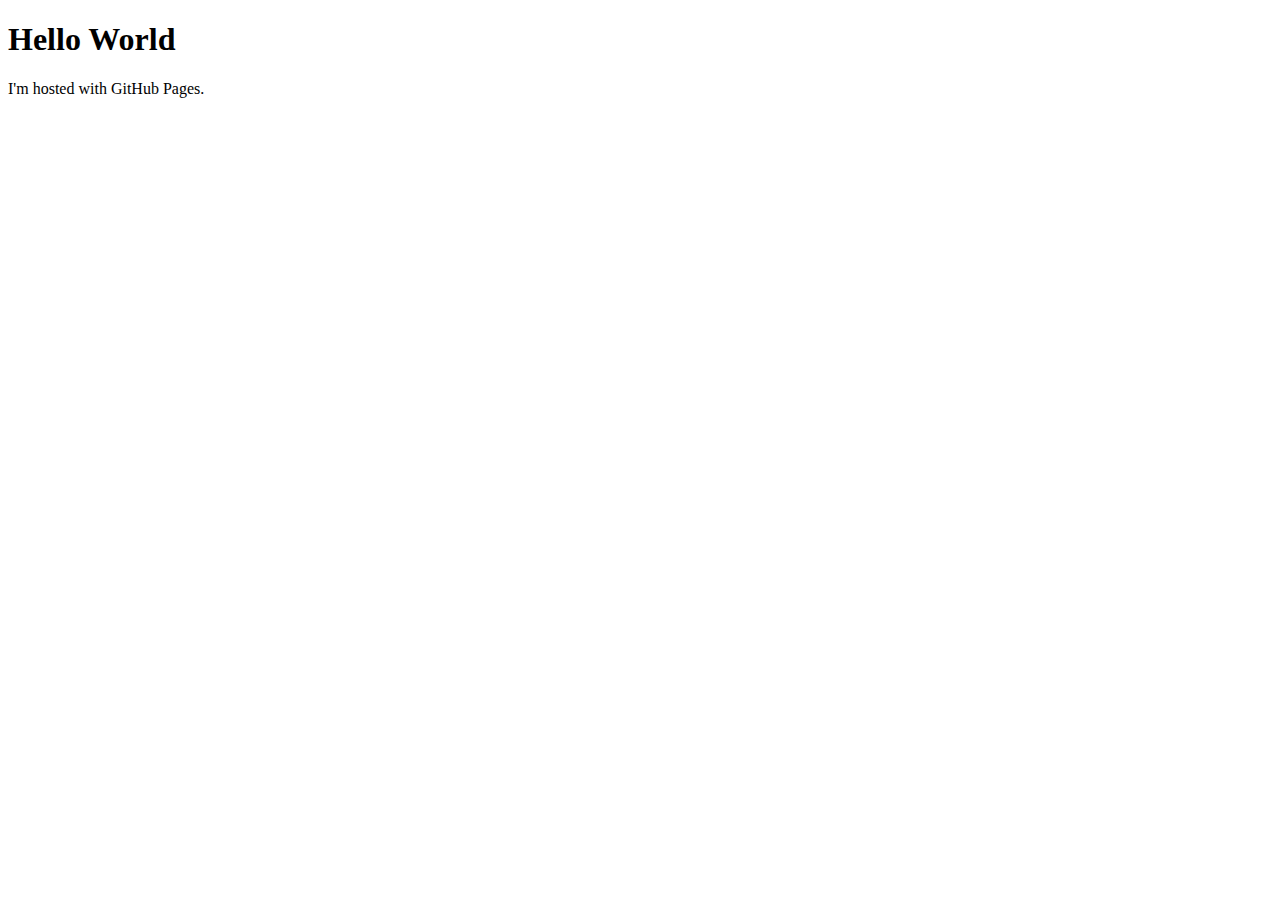
==== index.html @ 5d3fc16e "Update index.html" ====
<!DOCTYPE html>
<html lang="sv">
	<head>
		<meta charset="utf-8">
        <meta name="viewport" content="width=device-width, initial-scale=1">
		<title>Markus Svart</title>
	</head>

	<body>
		<h1>Hello World</h1>
		<p>I'm hosted with GitHub Pages.</p>
	</body>
</html>
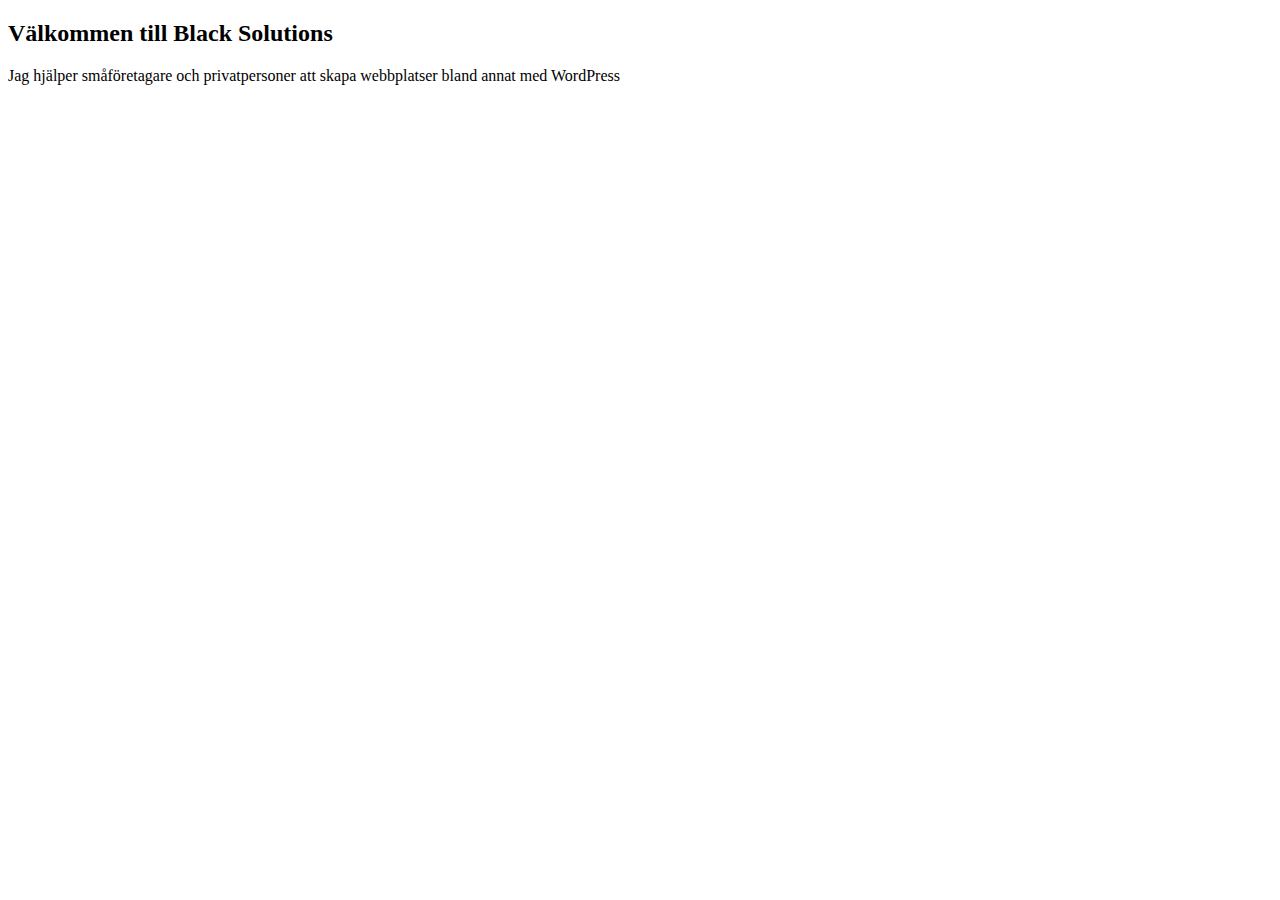
==== commit 118e44da: "Remove local bootstrap" ====
--- a/index.html
+++ b/index.html
@@ -4,10 +4,33 @@
 		<meta charset="utf-8">
         <meta name="viewport" content="width=device-width, initial-scale=1">
 		<title>Markus Svart</title>
+		
+		<!-- Set the base URL for all relative URLs within the document -->
+		<base href="https://markussvart.github.io/index.html">
+		
+		<!-- Gives a reference to a location in your document that may be in another language -->
+		<!--<link rel="alternate" href="https://es.example.com/" hreflang="es">-->
+		
+		<!-- Bootstrap CSS -->
+		<link rel="stylesheet" href="https://stackpath.bootstrapcdn.com/bootstrap/4.1.3/css/bootstrap.min.css" integrity="sha384-MCw98/SFnGE8fJT3GXwEOngsV7Zt27NXFoaoApmYm81iuXoPkFOJwJ8ERdknLPMO" crossorigin="anonymous">
+		<link rel="stylesheet" href="styles.css">
 	</head>
 
 	<body>
-		<h1>Hello World</h1>
-		<p>I'm hosted with GitHub Pages.</p>
+		<section id="hem" class="transparent">
+			<div class="container">
+				<div class="row">
+					<div class="col-md-6 col-md-offset-6">
+						<h2>Välkommen till Black Solutions</h2>
+						<p>Jag hjälper småföretagare och privatpersoner att skapa webbplatser bland annat med WordPress</p>
+					</div>
+				</div>
+			</div>
+		</section>
+
+
+		<script src="https://code.jquery.com/jquery-3.3.1.slim.min.js" integrity="sha384-q8i/X+965DzO0rT7abK41JStQIAqVgRVzpbzo5smXKp4YfRvH+8abtTE1Pi6jizo" crossorigin="anonymous"></script>
+		<script src="https://cdnjs.cloudflare.com/ajax/libs/popper.js/1.14.3/umd/popper.min.js" integrity="sha384-ZMP7rVo3mIykV+2+9J3UJ46jBk0WLaUAdn689aCwoqbBJiSnjAK/l8WvCWPIPm49" crossorigin="anonymous"></script>
+		<script src="https://stackpath.bootstrapcdn.com/bootstrap/4.1.3/js/bootstrap.min.js" integrity="sha384-ChfqqxuZUCnJSK3+MXmPNIyE6ZbWh2IMqE241rYiqJxyMiZ6OW/JmZQ5stwEULTy" crossorigin="anonymous"></script>
 	</body>
 </html>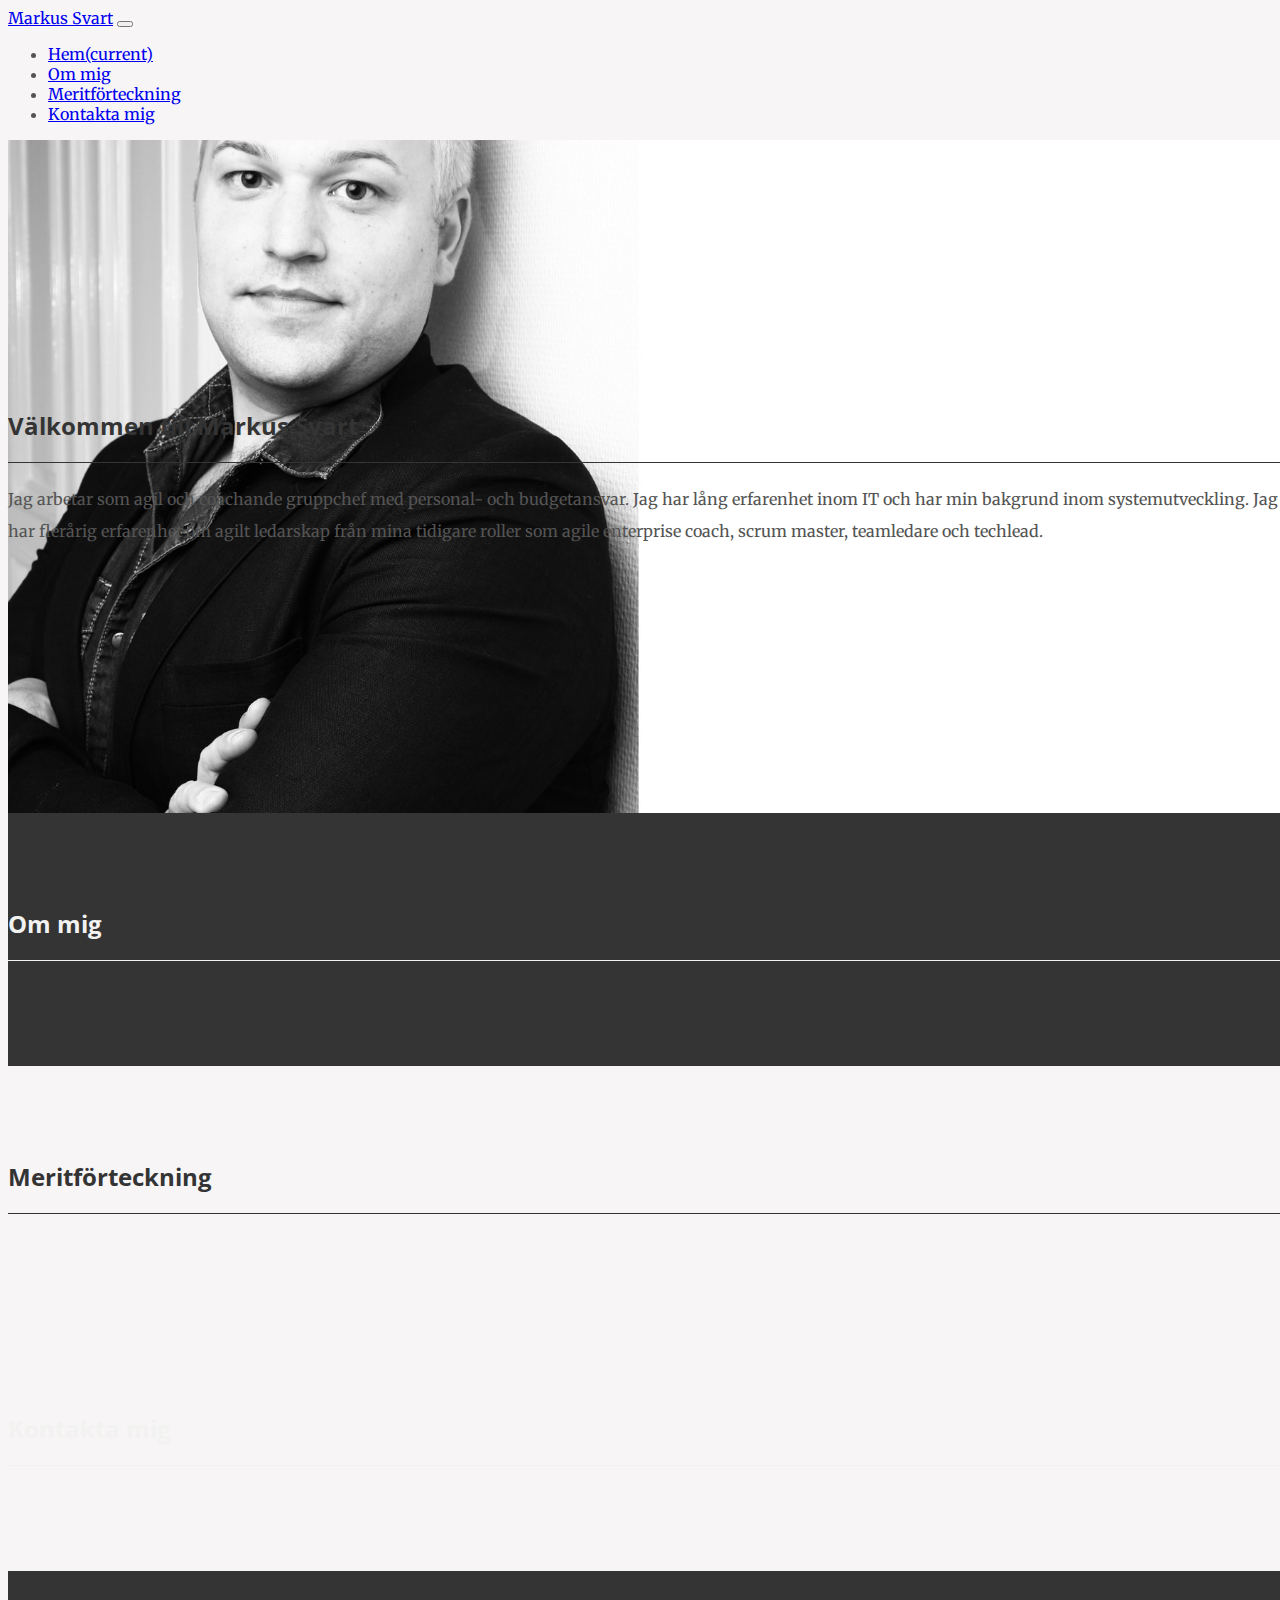
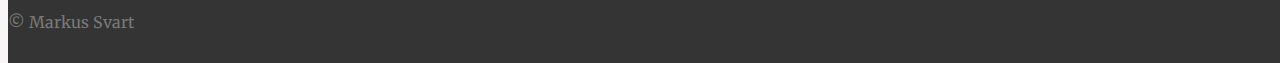
==== commit e3278505: "kontakt dark" ====
--- a/index.html
+++ b/index.html
@@ -17,17 +17,73 @@
 	</head>
 
 	<body>
+	
+		<nav class="navbar navbar-expand-md navbar-dark bg-dark fixed-top">
+			<a class="navbar-brand" href="#">Markus Svart</a>
+			<button class="navbar-toggler" type="button" data-toggle="collapse" data-target="#mainMenu" aria-controls="mainMenu" aria-expanded="false" aria-label="Toggle navigation">
+				<span class="navbar-toggler-icon"></span>
+			</button>
+			<div class="collapse navbar-collapse" id="mainMenu">
+				<ul class="navbar-nav mr-auto">
+					<li class="nav-item active">
+						<a class="nav-link" href="#">Hem<span class="sr-only">(current)</span></a>
+					</li>
+					<li class="nav-item">
+						<a class="nav-link" href="#">Om mig</a>
+					</li>
+					<li class="nav-item">
+						<a class="nav-link" href="#">Meritförteckning</a>
+					</li>
+					<li class="nav-item">
+						<a class="nav-link" href="#">Kontakta mig</a>
+					</li>
+				</ul>
+			</div>
+		</nav>
 		<section id="hem" class="transparent">
 			<div class="container">
-				<div class="row">
-					<div class="col-md-6 col-md-offset-6">
-						<h2>Välkommen till Black Solutions</h2>
-						<p>Jag hjälper småföretagare och privatpersoner att skapa webbplatser bland annat med WordPress</p>
+				<div class="row justify-content-end">
+					<div class="col-md-6">
+						<h2>Välkommen till Markus Svart</h2>
+						<p>Jag arbetar som agil och coachande gruppchef med personal- och budgetansvar. Jag har lång erfarenhet inom IT och har min bakgrund inom systemutveckling. Jag har flerårig erfarenhet om agilt ledarskap från mina tidigare roller som agile enterprise coach, scrum master, teamledare och techlead.</p>
 					</div>
 				</div>
 			</div>
 		</section>
-
+		<section id="ommig" class="transparent dark">
+			<div class="container">
+				<div class="row">
+					<div class="col">
+						<h2>Om mig</h2>
+					</div>
+				</div>
+			</div>
+		</section>
+		<section id="meritforteckning" class="transparent">
+			<div class="container">
+				<div class="row">
+					<div class="col">
+						<h2>Meritförteckning</h2>
+					</div>
+				</div>
+			</div>
+		</section>
+		<section id="kontakt" class="transparent dark">
+			<div class="container">
+				<div class="row">
+					<div class="col">
+						<h2>Kontakta mig</h2>
+					</div>
+				</div>
+			</div>
+		</section>
+		<footer>
+			<div class="container">
+				<div class="text-center">
+					<p>&copy; Markus Svart</p>
+				</div>
+			</div>
+		</footer>
 
 		<script src="https://code.jquery.com/jquery-3.3.1.slim.min.js" integrity="sha384-q8i/X+965DzO0rT7abK41JStQIAqVgRVzpbzo5smXKp4YfRvH+8abtTE1Pi6jizo" crossorigin="anonymous"></script>
 		<script src="https://cdnjs.cloudflare.com/ajax/libs/popper.js/1.14.3/umd/popper.min.js" integrity="sha384-ZMP7rVo3mIykV+2+9J3UJ46jBk0WLaUAdn689aCwoqbBJiSnjAK/l8WvCWPIPm49" crossorigin="anonymous"></script>
--- a/styles.css
+++ b/styles.css
@@ -0,0 +1,66 @@
+@import url('https://fonts.googleapis.com/css?family=Open+Sans|Merriweather');
+
+html, body {
+    height: 100%;
+    width: 100%;
+	font-family: 'Merriweather', serif;
+	background: #f7f5f6;
+	color: #545454;
+}
+h1, h2, h3, h4, h5, h6 {
+	font-family: 'Open Sans', sans-serif;
+	color: #343434;
+}
+h1, h2 {
+	border-bottom: 1px solid #343434;
+	padding-bottom: 20px;
+}
+section,
+body > div.container {
+    padding: 75px 0 85px;
+	line-height: 2em;
+}
+section.light {
+	background: #f2f2f1;
+	padding: 24px 0 20px;
+}
+section.light hr{
+	border-color: #343434;
+}
+section.dark,
+footer {
+	background: #343434;
+	color: #797979;
+}
+section.dark h2,
+section.dark h3,
+section.dark h4,
+section.dark h5,
+section.dark h6 {
+	color: #f2f2f1;
+	border-color: #f2f2f1;
+}
+section.dark a:hover{
+	color: #797979;
+}
+footer {
+	padding: 25px 0 15px;
+}
+
+#hem.transparent {
+	background: url(images/header.jpg) no-repeat center top;
+	padding: 250px 0;
+	-webkit-background-size: cover;
+	-moz-background-size: cover;
+	-o-background-size: cover;
+	background-size: cover;
+	background-attachment: fixed;
+}
+#kontakt.transparent {
+	background: url(images/world.jpg) no-repeat center top;
+	-webkit-background-size: cover;
+	-moz-background-size: cover;
+	-o-background-size: cover;
+	background-size: cover;
+	background-attachment: fixed;
+}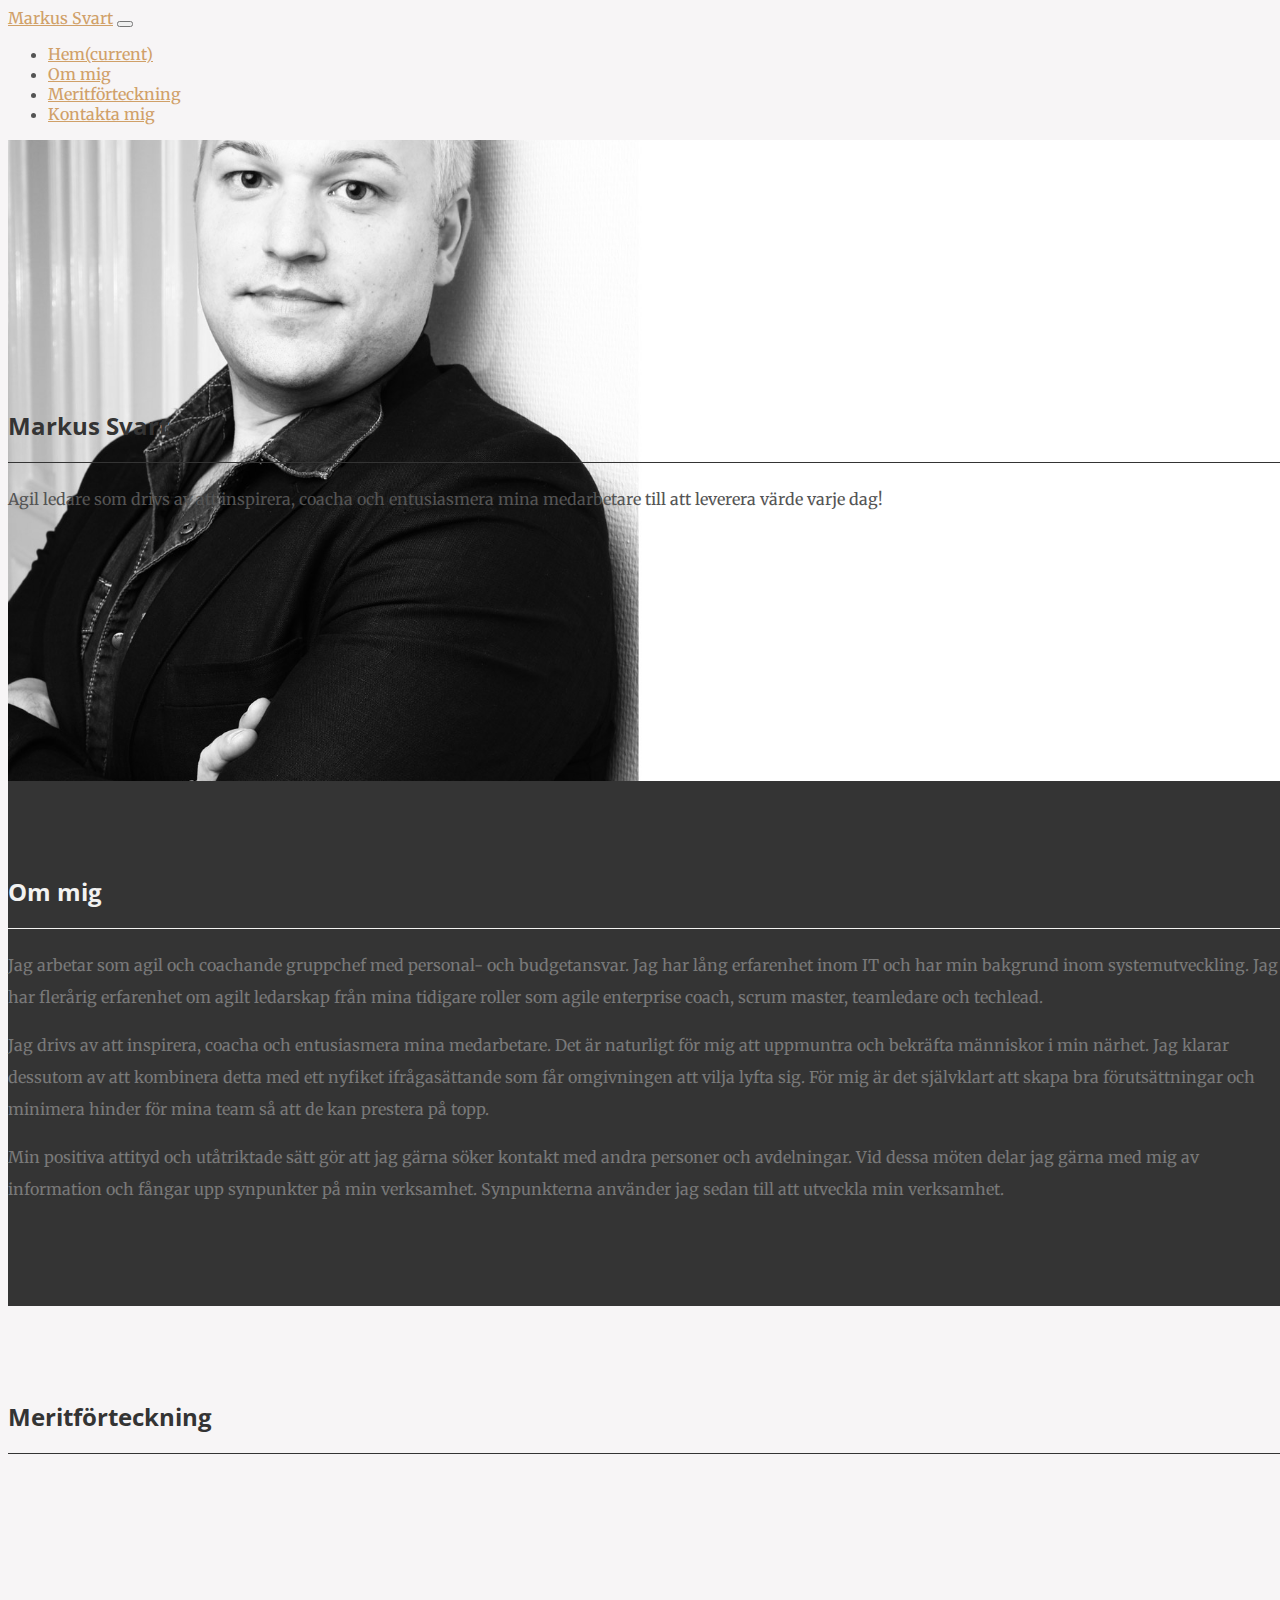
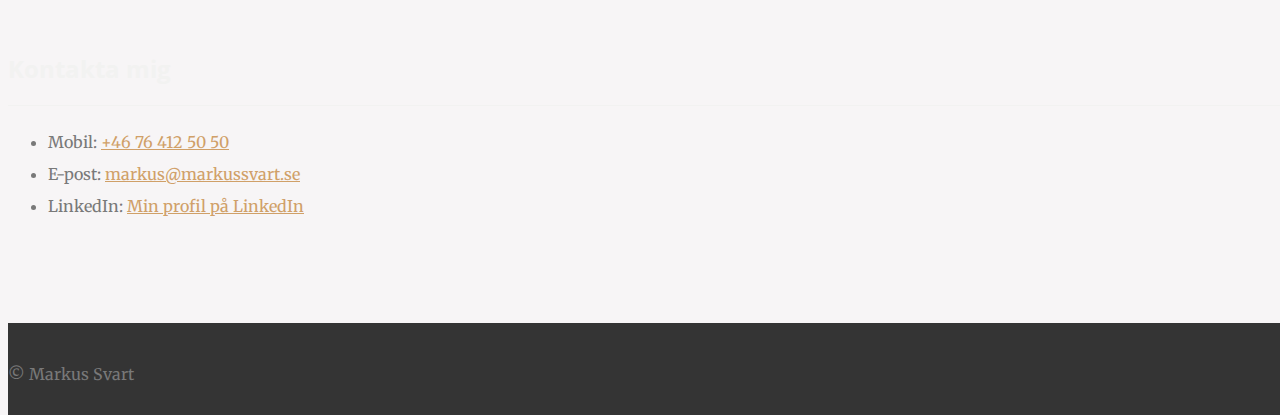
==== commit 8852d28a: "justify end" ====
--- a/index.html
+++ b/index.html
@@ -17,14 +17,14 @@
 	</head>
 
 	<body>
-	
 		<nav class="navbar navbar-expand-md navbar-dark bg-dark fixed-top">
+			<div class="container">
 			<a class="navbar-brand" href="#">Markus Svart</a>
 			<button class="navbar-toggler" type="button" data-toggle="collapse" data-target="#mainMenu" aria-controls="mainMenu" aria-expanded="false" aria-label="Toggle navigation">
 				<span class="navbar-toggler-icon"></span>
 			</button>
 			<div class="collapse navbar-collapse" id="mainMenu">
-				<ul class="navbar-nav mr-auto">
+				<ul class="navbar-nav justify-content-end">
 					<li class="nav-item active">
 						<a class="nav-link" href="#">Hem<span class="sr-only">(current)</span></a>
 					</li>
@@ -39,13 +39,14 @@
 					</li>
 				</ul>
 			</div>
+			</div>
 		</nav>
 		<section id="hem" class="transparent">
 			<div class="container">
 				<div class="row justify-content-end">
 					<div class="col-md-6">
-						<h2>Välkommen till Markus Svart</h2>
-						<p>Jag arbetar som agil och coachande gruppchef med personal- och budgetansvar. Jag har lång erfarenhet inom IT och har min bakgrund inom systemutveckling. Jag har flerårig erfarenhet om agilt ledarskap från mina tidigare roller som agile enterprise coach, scrum master, teamledare och techlead.</p>
+						<h2>Markus Svart</h2>
+						<p>Agil ledare som drivs av att inspirera, coacha och entusiasmera mina medarbetare till att leverera värde varje dag!</p>
 					</div>
 				</div>
 			</div>
@@ -55,6 +56,9 @@
 				<div class="row">
 					<div class="col">
 						<h2>Om mig</h2>
+						<p>Jag arbetar som agil och coachande gruppchef med personal- och budgetansvar. Jag har lång erfarenhet inom IT och har min bakgrund inom systemutveckling. Jag har flerårig erfarenhet om agilt ledarskap från mina tidigare roller som agile enterprise coach, scrum master, teamledare och techlead.</p>
+						<p>Jag drivs av att inspirera, coacha och entusiasmera mina medarbetare. Det är naturligt för mig att uppmuntra och bekräfta människor i min närhet. Jag klarar dessutom av att kombinera detta med ett nyfiket ifrågasättande som får omgivningen att vilja lyfta sig. För mig är det självklart att skapa bra förutsättningar och minimera hinder för mina team så att de kan prestera på topp.</p>
+						<p>Min positiva attityd och utåtriktade sätt gör att jag gärna söker kontakt med andra personer och avdelningar. Vid dessa möten delar jag gärna med mig av information och fångar upp synpunkter på min verksamhet. Synpunkterna använder jag sedan till att utveckla min verksamhet.</p>
 					</div>
 				</div>
 			</div>
@@ -73,6 +77,11 @@
 				<div class="row">
 					<div class="col">
 						<h2>Kontakta mig</h2>
+						<ul>
+							<li>Mobil: <a href="tel:+46764125050">+46 76 412 50 50</a></li>
+							<li>E-post: <a href="mailto:markus@markussvart.se">markus@markussvart.se</a></li>
+							<li>LinkedIn: <a href="https://www.linkedin.com/in/markussvart/">Min profil på LinkedIn</a></li>
+						</ul>
 					</div>
 				</div>
 			</div>
--- a/styles.css
+++ b/styles.css
@@ -14,6 +14,19 @@
 h1, h2 {
 	border-bottom: 1px solid #343434;
 	padding-bottom: 20px;
+}
+a  {
+	color: #d0a068;
+}
+a:hover,
+a:focus {
+	text-decoration: none;
+	color: #343434;
+	transition:all .4s ease-in-out;
+	-ms-transition:all .4s ease-in-out 0s;
+	-webkit-transition:all .4s ease-in-out;
+	-moz-transition:all .4s ease-in-out;
+	-o-transition:all .4s ease-in-out
 }
 section,
 body > div.container {
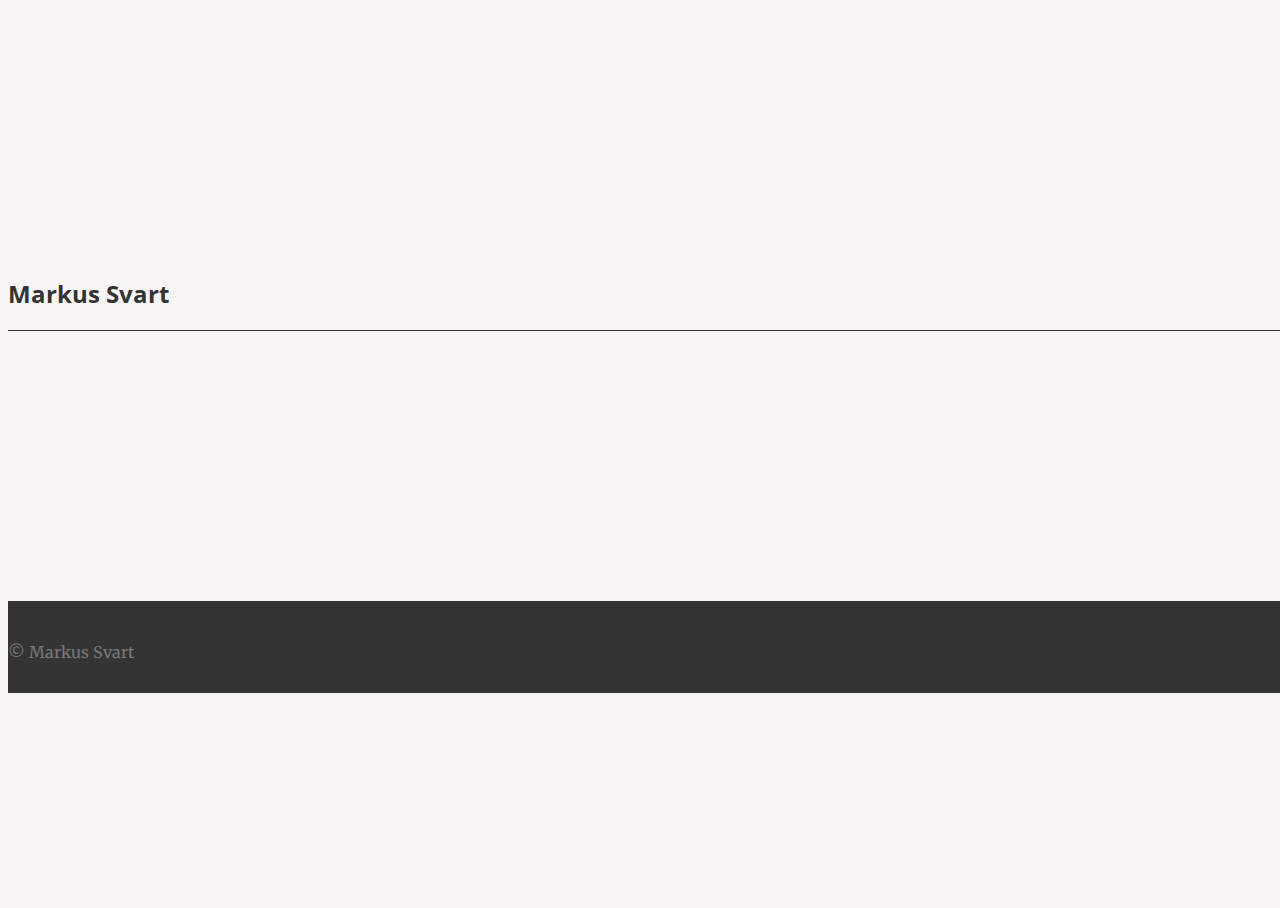
==== commit de4d05c7: "Update index.html" ====
--- a/index.html
+++ b/index.html
@@ -17,71 +17,11 @@
 	</head>
 
 	<body>
-		<nav class="navbar navbar-expand-md navbar-dark bg-dark fixed-top">
-			<div class="container">
-			<a class="navbar-brand" href="#">Markus Svart</a>
-			<button class="navbar-toggler" type="button" data-toggle="collapse" data-target="#mainMenu" aria-controls="mainMenu" aria-expanded="false" aria-label="Toggle navigation">
-				<span class="navbar-toggler-icon"></span>
-			</button>
-			<div class="collapse navbar-collapse" id="mainMenu">
-				<ul class="navbar-nav justify-content-end">
-					<li class="nav-item active">
-						<a class="nav-link" href="#">Hem<span class="sr-only">(current)</span></a>
-					</li>
-					<li class="nav-item">
-						<a class="nav-link" href="#">Om mig</a>
-					</li>
-					<li class="nav-item">
-						<a class="nav-link" href="#">Meritförteckning</a>
-					</li>
-					<li class="nav-item">
-						<a class="nav-link" href="#">Kontakta mig</a>
-					</li>
-				</ul>
-			</div>
-			</div>
-		</nav>
 		<section id="hem" class="transparent">
 			<div class="container">
 				<div class="row justify-content-end">
 					<div class="col-md-6">
 						<h2>Markus Svart</h2>
-						<p>Agil ledare som drivs av att inspirera, coacha och entusiasmera mina medarbetare till att leverera värde varje dag!</p>
-					</div>
-				</div>
-			</div>
-		</section>
-		<section id="ommig" class="transparent dark">
-			<div class="container">
-				<div class="row">
-					<div class="col">
-						<h2>Om mig</h2>
-						<p>Jag arbetar som agil och coachande gruppchef med personal- och budgetansvar. Jag har lång erfarenhet inom IT och har min bakgrund inom systemutveckling. Jag har flerårig erfarenhet om agilt ledarskap från mina tidigare roller som agile enterprise coach, scrum master, teamledare och techlead.</p>
-						<p>Jag drivs av att inspirera, coacha och entusiasmera mina medarbetare. Det är naturligt för mig att uppmuntra och bekräfta människor i min närhet. Jag klarar dessutom av att kombinera detta med ett nyfiket ifrågasättande som får omgivningen att vilja lyfta sig. För mig är det självklart att skapa bra förutsättningar och minimera hinder för mina team så att de kan prestera på topp.</p>
-						<p>Min positiva attityd och utåtriktade sätt gör att jag gärna söker kontakt med andra personer och avdelningar. Vid dessa möten delar jag gärna med mig av information och fångar upp synpunkter på min verksamhet. Synpunkterna använder jag sedan till att utveckla min verksamhet.</p>
-					</div>
-				</div>
-			</div>
-		</section>
-		<section id="meritforteckning" class="transparent">
-			<div class="container">
-				<div class="row">
-					<div class="col">
-						<h2>Meritförteckning</h2>
-					</div>
-				</div>
-			</div>
-		</section>
-		<section id="kontakt" class="transparent dark">
-			<div class="container">
-				<div class="row">
-					<div class="col">
-						<h2>Kontakta mig</h2>
-						<ul>
-							<li>Mobil: <a href="tel:+46764125050">+46 76 412 50 50</a></li>
-							<li>E-post: <a href="mailto:markus@markussvart.se">markus@markussvart.se</a></li>
-							<li>LinkedIn: <a href="https://www.linkedin.com/in/markussvart/">Min profil på LinkedIn</a></li>
-						</ul>
 					</div>
 				</div>
 			</div>
@@ -98,4 +38,4 @@
 		<script src="https://cdnjs.cloudflare.com/ajax/libs/popper.js/1.14.3/umd/popper.min.js" integrity="sha384-ZMP7rVo3mIykV+2+9J3UJ46jBk0WLaUAdn689aCwoqbBJiSnjAK/l8WvCWPIPm49" crossorigin="anonymous"></script>
 		<script src="https://stackpath.bootstrapcdn.com/bootstrap/4.1.3/js/bootstrap.min.js" integrity="sha384-ChfqqxuZUCnJSK3+MXmPNIyE6ZbWh2IMqE241rYiqJxyMiZ6OW/JmZQ5stwEULTy" crossorigin="anonymous"></script>
 	</body>
-</html>+</html>
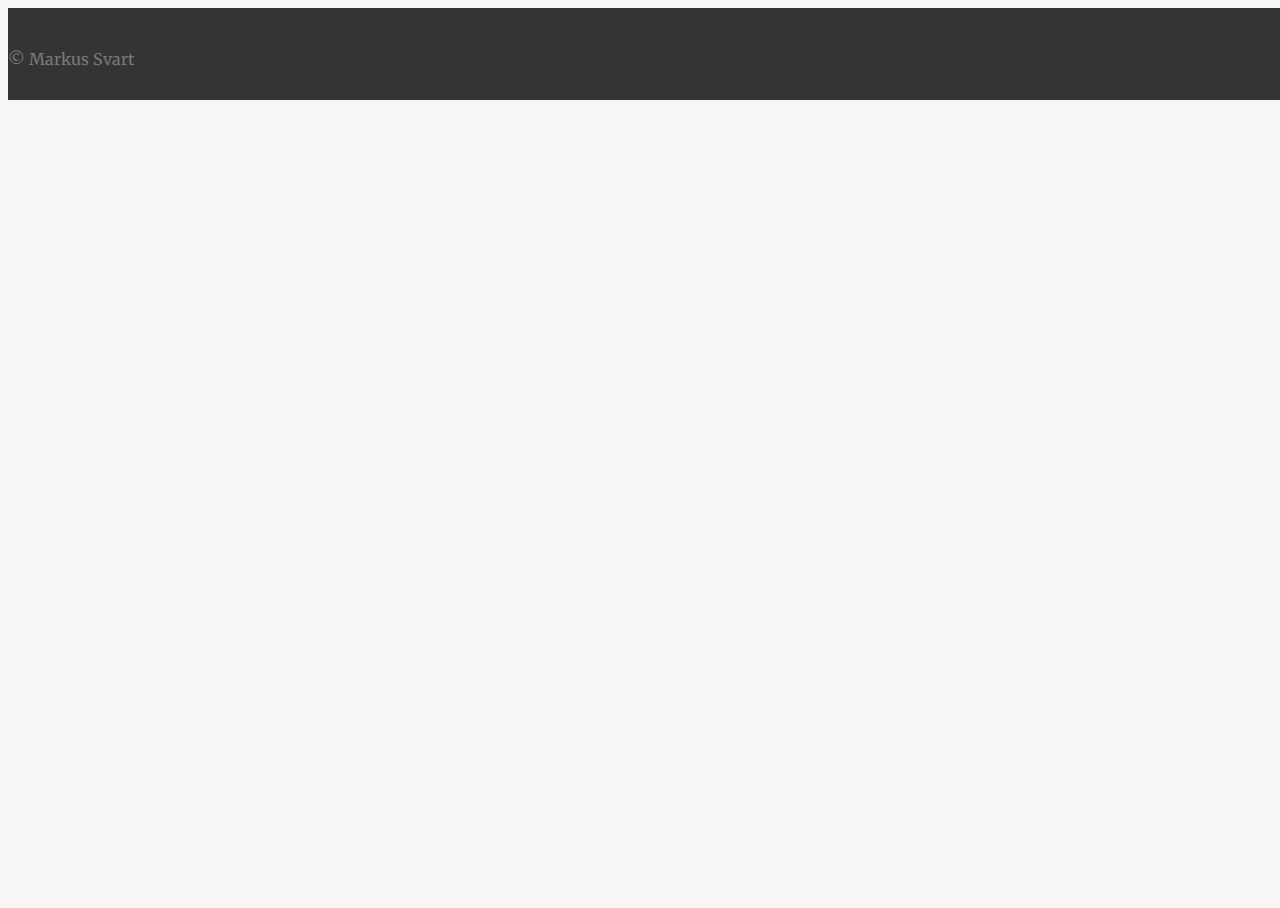
==== commit 0cc17b4e: "Update index.html" ====
--- a/index.html
+++ b/index.html
@@ -2,7 +2,7 @@
 <html lang="sv">
 	<head>
 		<meta charset="utf-8">
-        <meta name="viewport" content="width=device-width, initial-scale=1">
+        	<meta name="viewport" content="width=device-width, initial-scale=1">
 		<title>Markus Svart</title>
 		
 		<!-- Set the base URL for all relative URLs within the document -->
@@ -17,15 +17,6 @@
 	</head>
 
 	<body>
-		<section id="hem" class="transparent">
-			<div class="container">
-				<div class="row justify-content-end">
-					<div class="col-md-6">
-						<h2>Markus Svart</h2>
-					</div>
-				</div>
-			</div>
-		</section>
 		<footer>
 			<div class="container">
 				<div class="text-center">
@@ -33,9 +24,5 @@
 				</div>
 			</div>
 		</footer>
-
-		<script src="https://code.jquery.com/jquery-3.3.1.slim.min.js" integrity="sha384-q8i/X+965DzO0rT7abK41JStQIAqVgRVzpbzo5smXKp4YfRvH+8abtTE1Pi6jizo" crossorigin="anonymous"></script>
-		<script src="https://cdnjs.cloudflare.com/ajax/libs/popper.js/1.14.3/umd/popper.min.js" integrity="sha384-ZMP7rVo3mIykV+2+9J3UJ46jBk0WLaUAdn689aCwoqbBJiSnjAK/l8WvCWPIPm49" crossorigin="anonymous"></script>
-		<script src="https://stackpath.bootstrapcdn.com/bootstrap/4.1.3/js/bootstrap.min.js" integrity="sha384-ChfqqxuZUCnJSK3+MXmPNIyE6ZbWh2IMqE241rYiqJxyMiZ6OW/JmZQ5stwEULTy" crossorigin="anonymous"></script>
 	</body>
 </html>
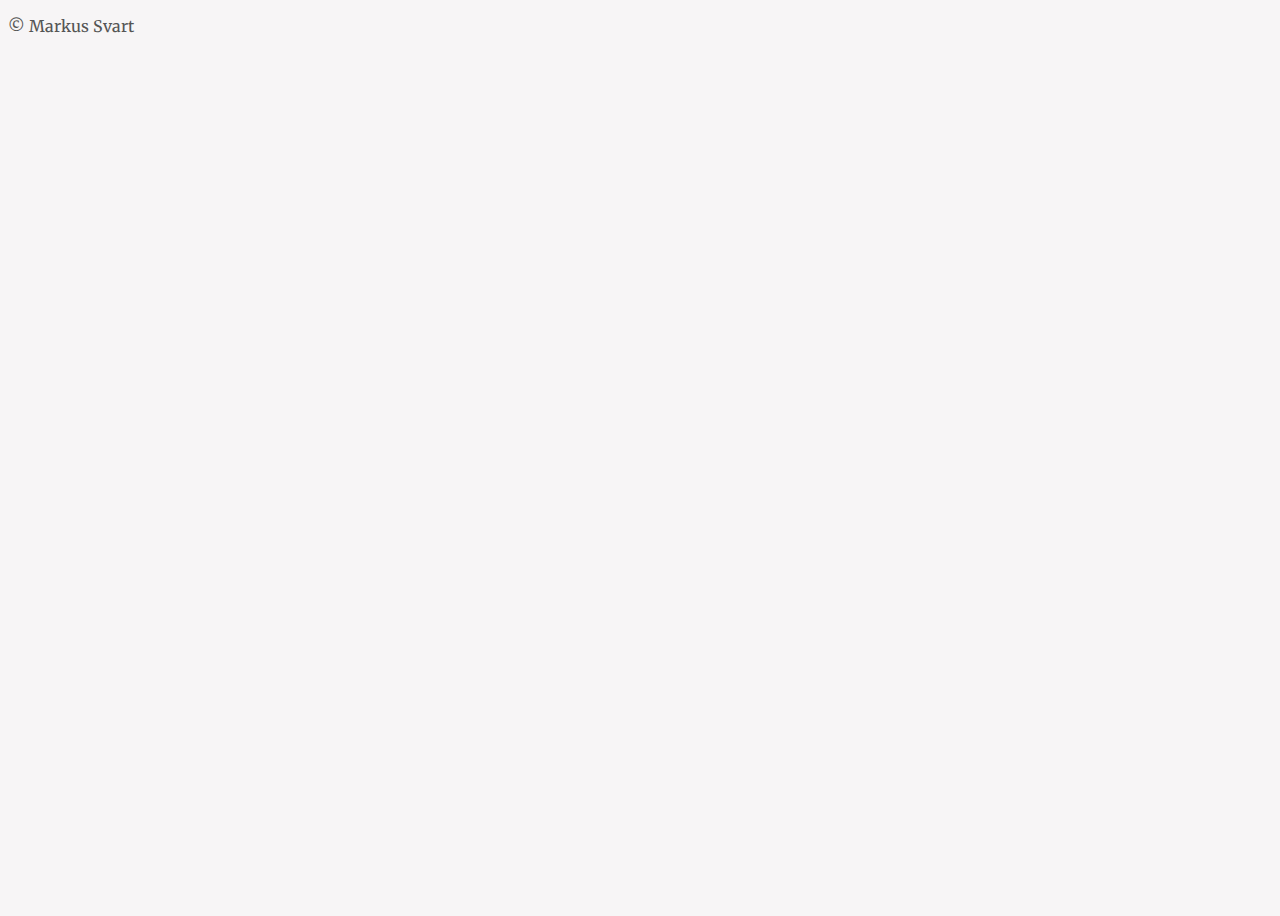
==== commit 9a2db3f5: "Update index.html" ====
--- a/index.html
+++ b/index.html
@@ -17,12 +17,12 @@
 	</head>
 
 	<body>
-		<footer>
+		<main>
 			<div class="container">
 				<div class="text-center">
 					<p>&copy; Markus Svart</p>
 				</div>
 			</div>
-		</footer>
+		</main>
 	</body>
 </html>
